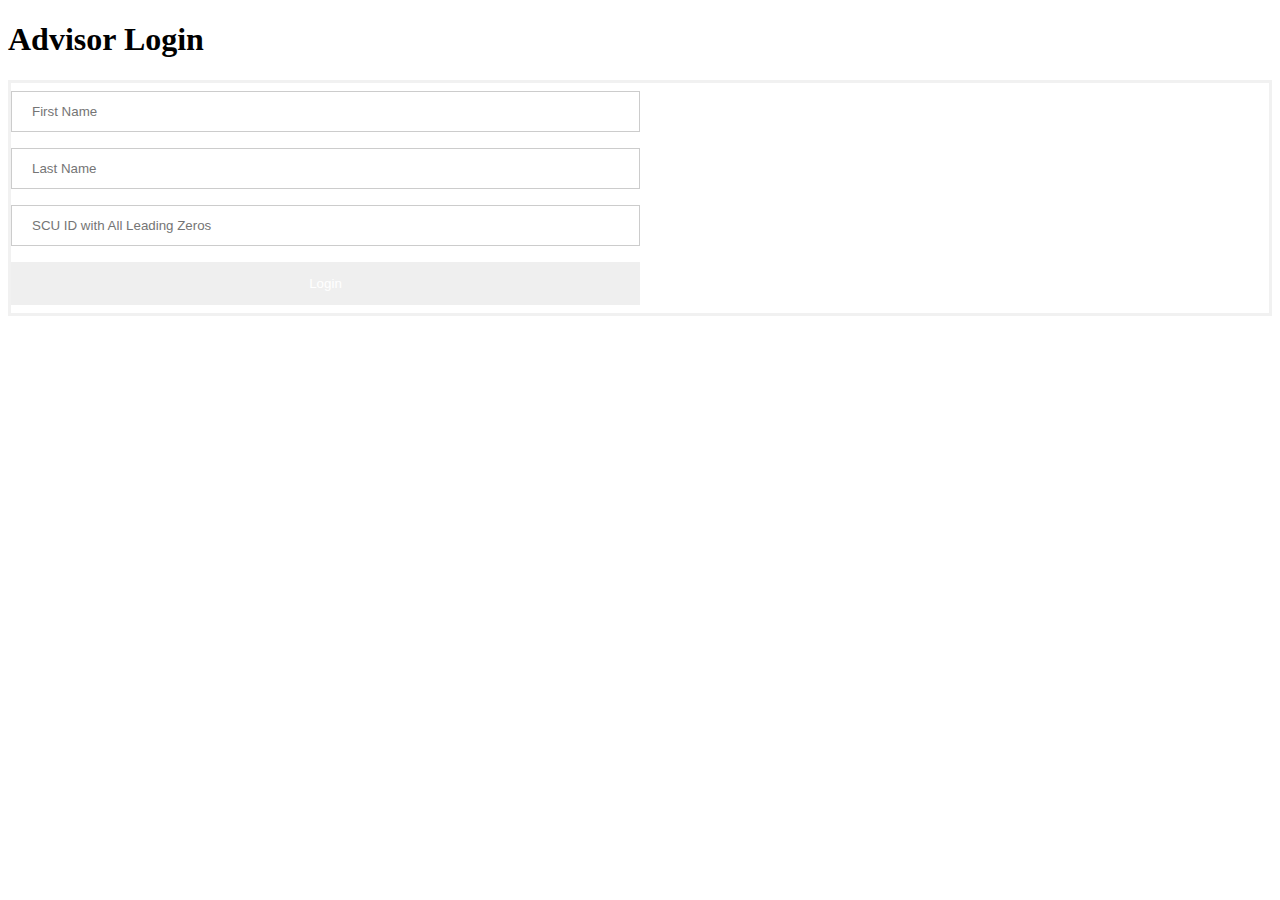
==== login.html @ b9390508 "Add files via upload" ====
<!DOCTYPE html>
<html>
    
    <style>
        
        form {
            border: 3px solid #f1f1f1;
        }
    
        /* Full-width inputs */
        input[type=text], input[type=password], input[type=number] {
            width: 50%;
            padding: 12px 20px;
            margin: 8px 0;
            display: inline-block;
            border: 1px solid #ccc;
            box-sizing: border-box;
        }
        input[type=submit]:hover {
            background-color: ;
        }

        button {
            background-color: ;
            color: white;
            padding: 14px 20px;
            margin: 8px 0;
            border: none;
            cursor: pointer;
            width: 50%;
        }
        button:hover {
            opacity: 0.5;
        }

    </style>
        
    <head>
        <Title>Advisor Sign In</title>
    </head>
    
    <body>
        <div class = "login">
            <h1>Advisor Login</h1>
            <form method = "post">
                <input type="text" name="fname" placeholder="First Name" required="required"/>
                <input type="text" name="lname" placeholder="Last Name" required="required"/>
                <input type="number" name="id" placeholder="SCU ID with All Leading Zeros" required="required"/>
                <button type="submit" value="login" onclick="verify(lname,id)">Login</button>
            </form>
        </div>
        
        <script language="javascript">
            function verify(lname,id){
                //search through advisor login database
                if(){
                    load(search.html);
                }
                else{
                    load(login.html);
                }
            }
            function load(url){
                location href=url;
            }
        </script>
    </body>
    
</html>
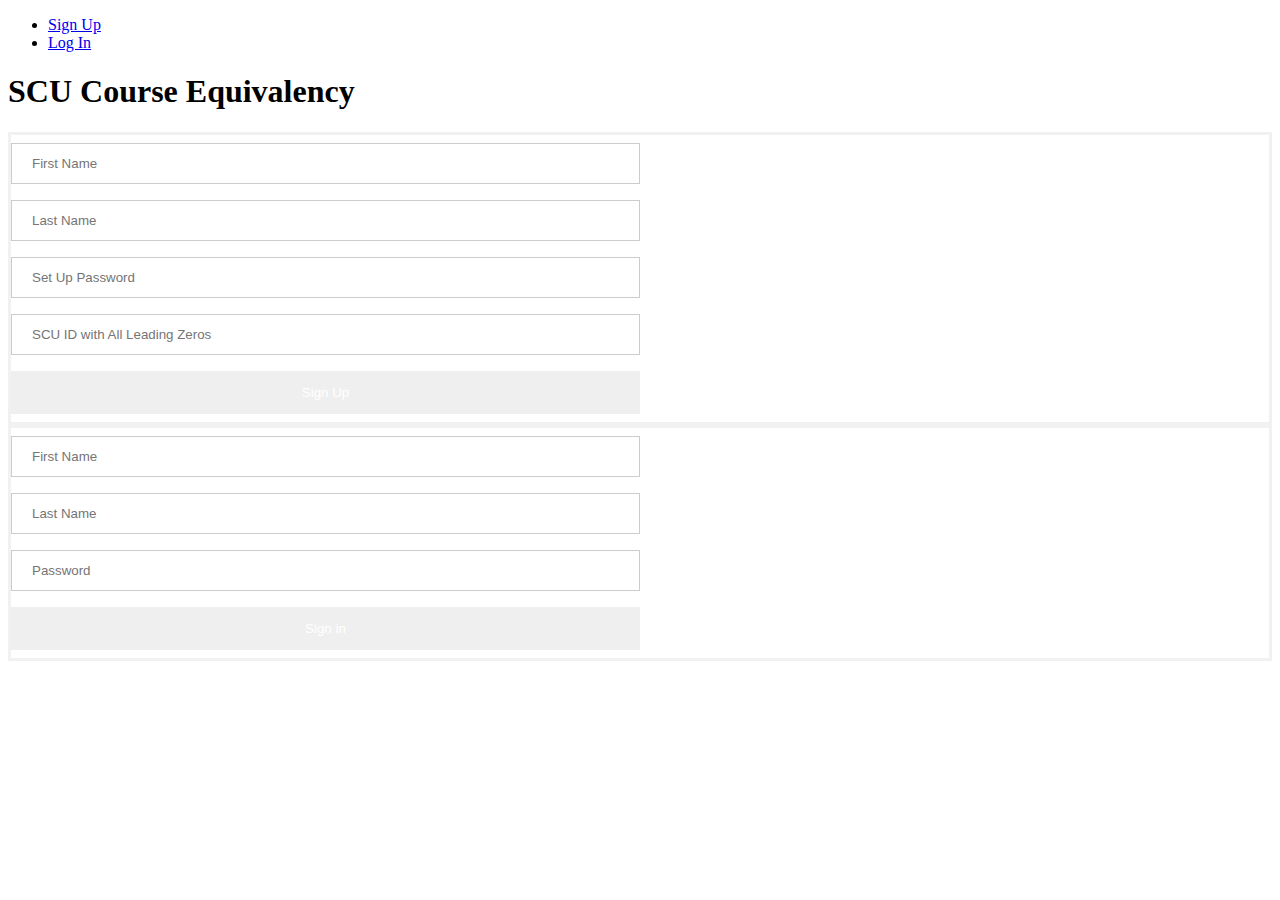
==== commit 6c9f7672: "Update login.html" ====
--- a/login.html
+++ b/login.html
@@ -36,23 +36,62 @@
     </style>
         
     <head>
-        <Title>Advisor Sign In</title>
+        <Title>Login/Setup</title>
     </head>
     
     <body>
-        <div class = "login">
-            <h1>Advisor Login</h1>
+    <div class="form">
+        
+        <ul class="tab-group">
+            <li class="tab active"><a href="#signup">Sign Up</a></li>
+            <li class="tab"><a href="#login">Log In</a></li>
+        </ul>
+        <div class = "tab-content">
+        
+        <div class = "Sign Up">
+            
+            <h1>SCU Course Equivalency</h1>
             <form method = "post">
-                <input type="text" name="fname" placeholder="First Name" required="required"/>
-                <input type="text" name="lname" placeholder="Last Name" required="required"/>
-                <input type="number" name="id" placeholder="SCU ID with All Leading Zeros" required="required"/>
-                <button type="submit" value="login" onclick="verify(lname,id)">Login</button>
+                <input type="text" id="fname1" placeholder="First Name" required="required"/input>
+                <input type="text" id="lname1" placeholder="Last Name" required="required"/input>
+                <input type="text" id="pswd1" placeholder="Set Up Password" required="required"/input>
+                <input type="number" id="id1" placeholder="SCU ID with All Leading Zeros" required="required"/input>
+                <button type="button" value="submit" onclick="signup()">Sign Up</button>
             </form>
         </div>
         
+        <div class = "login">
+            <form method = "post">
+                <input type="text" id="fname2" placeholder="First Name" required="required"/input>
+                <input type="text" id="lname2" placeholder="Last Name" required="required"/input>
+                <input type="text" id="pswd2" placeholder="Password" required="required"/input>
+                <button type="button" id = "submit1" value="submit" >Sign in</button>
+            </form>
+        </div>
+        
+        </div>
+    <div>
         <script language="javascript">
-            function verify(lname,id){
+            
+            document.getElementById("submit1").onclick = function()
+            {
+                location.href = "search.html";
+            };
+            
+            //signup function
+            function signup(){
+                var lname = document.getElementById("lname1").value;
+                var scuid = document.getElementById("id1").value;
+                var pswd = document.getElementById("pswd1").value;
+                
+                //retrieve lastname and scuid from db to verify advisor identity
+                
+                //add user info to user db
+            }
+
+            function verify(){
                 //search through advisor login database
+                /*
                 if(){
                     load(search.html);
                 }
@@ -60,10 +99,10 @@
                     load(login.html);
                 }
             }
-            function load(url){
-                location href=url;
+                 */
+                var lname = document.getElementById("lname2").value;
             }
         </script>
     </body>
     
-</html>+</html>
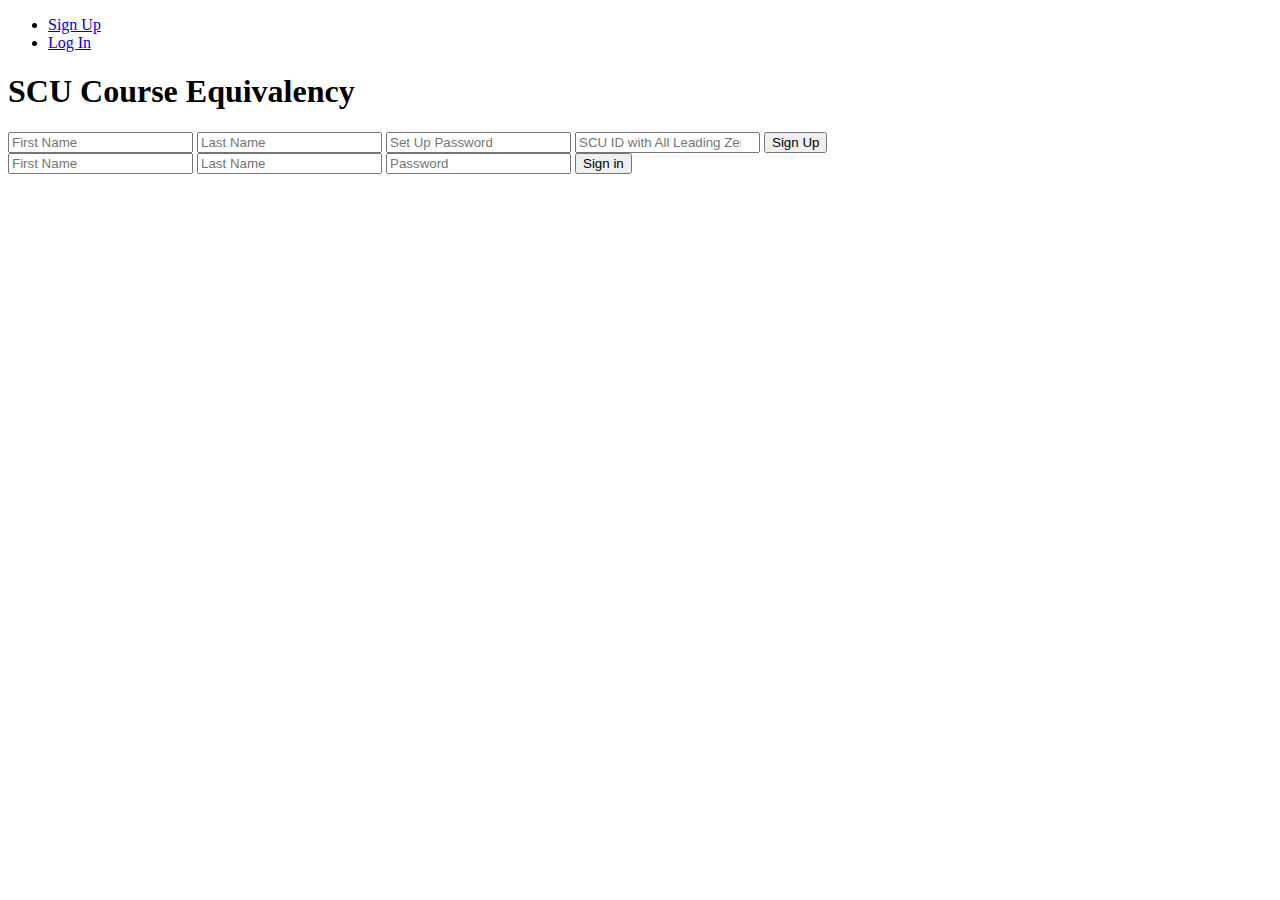
==== commit fba5a5d6: "Update login.html" ====
--- a/login.html
+++ b/login.html
@@ -1,42 +1,8 @@
 <!DOCTYPE html>
 <html>
-    
-    <style>
-        
-        form {
-            border: 3px solid #f1f1f1;
-        }
-    
-        /* Full-width inputs */
-        input[type=text], input[type=password], input[type=number] {
-            width: 50%;
-            padding: 12px 20px;
-            margin: 8px 0;
-            display: inline-block;
-            border: 1px solid #ccc;
-            box-sizing: border-box;
-        }
-        input[type=submit]:hover {
-            background-color: ;
-        }
-
-        button {
-            background-color: ;
-            color: white;
-            padding: 14px 20px;
-            margin: 8px 0;
-            border: none;
-            cursor: pointer;
-            width: 50%;
-        }
-        button:hover {
-            opacity: 0.5;
-        }
-
-    </style>
-        
     <head>
         <Title>Login/Setup</title>
+        <link rel="stylesheet" href="log.css">
     </head>
     
     <body>
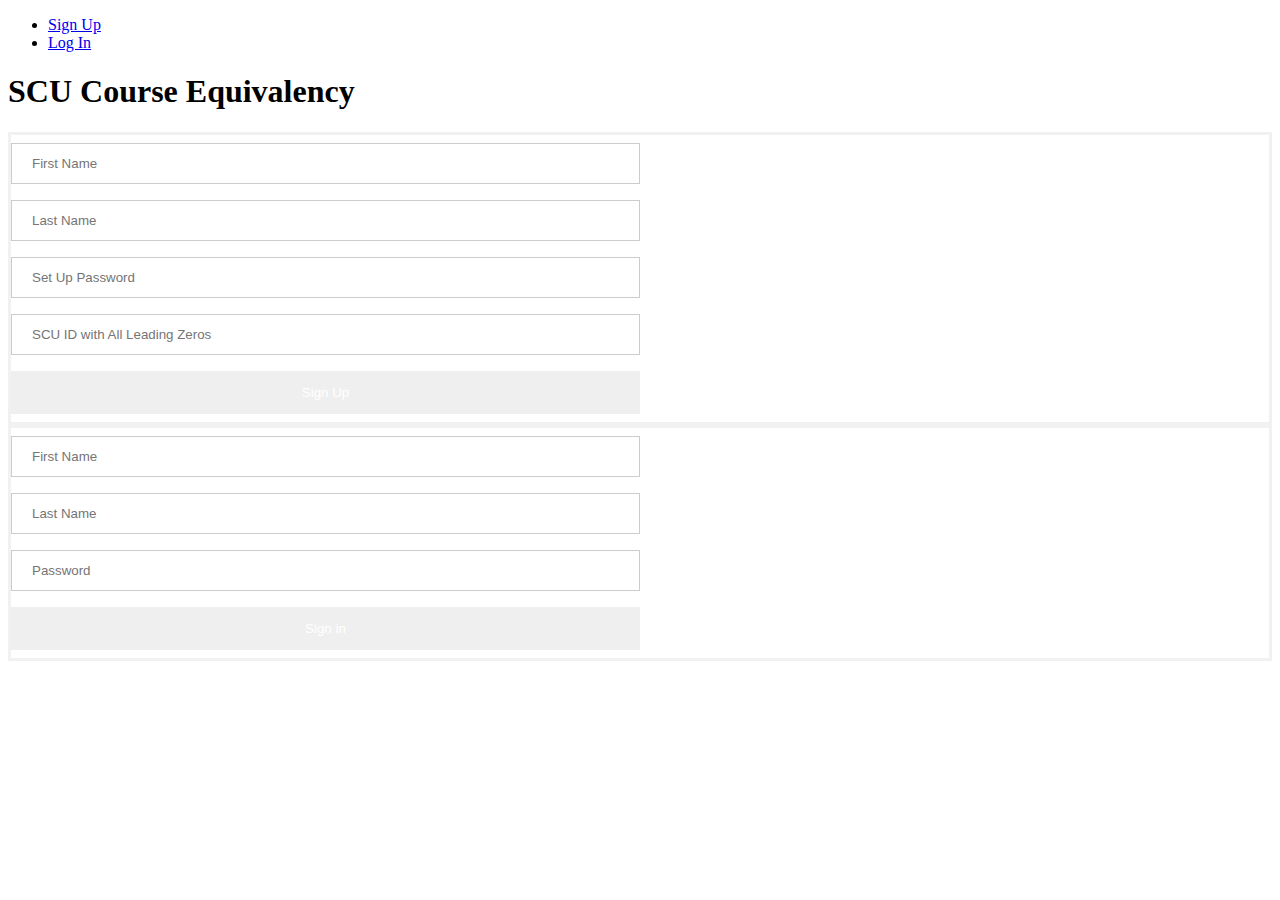
==== commit f910001a: "html change" ====
--- a/login.html
+++ b/login.html
@@ -2,7 +2,7 @@
 <html>
     <head>
         <Title>Login/Setup</title>
-        <link rel="stylesheet" href="log.css">
+        <link rel="stylesheet" href="style/log.css">
     </head>
     
     <body>
--- a/style/log.css
+++ b/style/log.css
@@ -0,0 +1,30 @@
+
+form {
+    border: 3px solid #f1f1f1;
+}
+
+/* Full-width inputs */
+input[type=text], input[type=password], input[type=number] {
+    width: 50%;
+    padding: 12px 20px;
+    margin: 8px 0;
+    display: inline-block;
+    border: 1px solid #ccc;
+    box-sizing: border-box;
+}
+input[type=submit]:hover {
+    background-color: ;
+}
+
+button {
+    background-color: ;
+    color: white;
+    padding: 14px 20px;
+    margin: 8px 0;
+    border: none;
+    cursor: pointer;
+    width: 50%;
+}
+button:hover {
+    opacity: 0.5;
+}
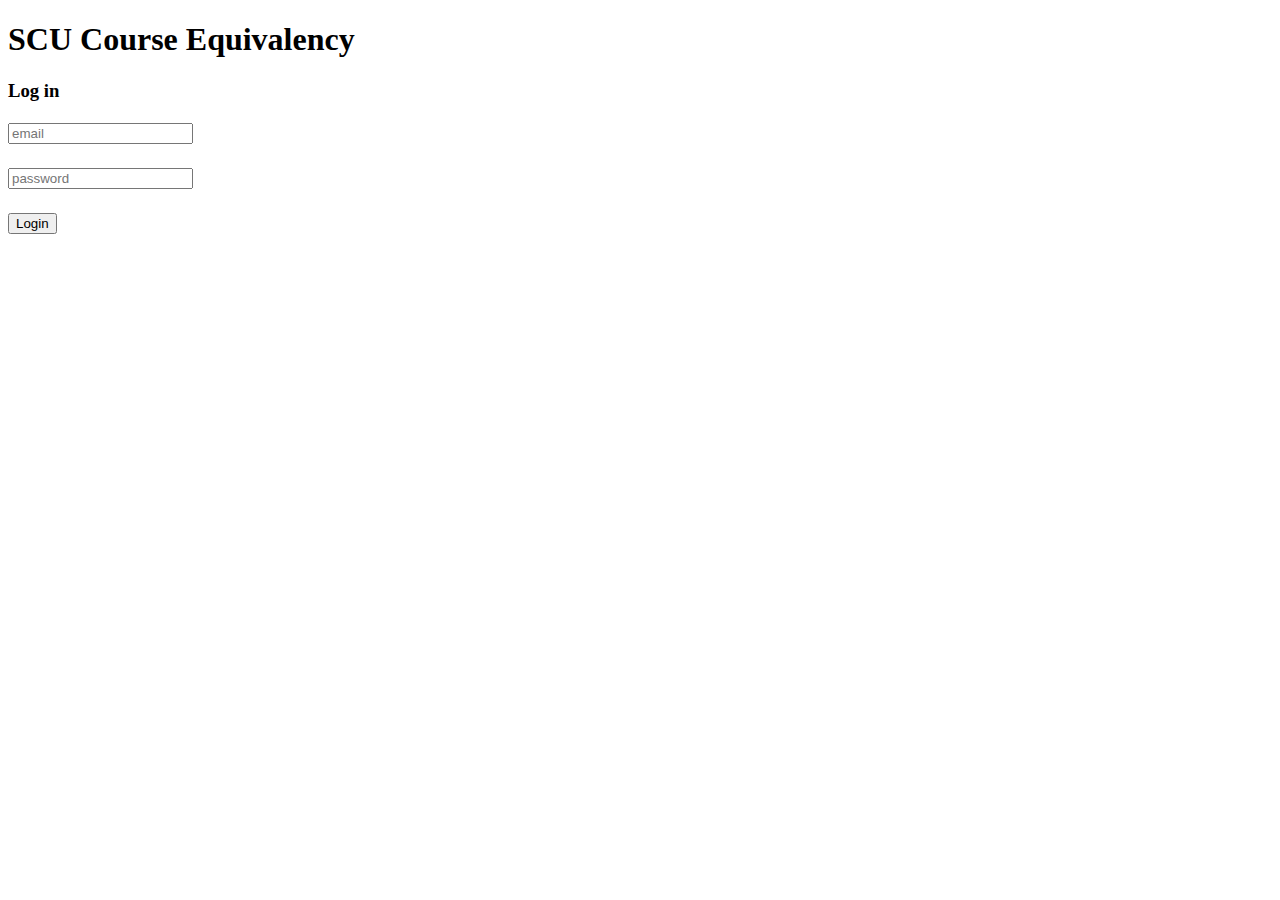
==== commit 0e07805e: "useless session stuff" ====
--- a/login.html
+++ b/login.html
@@ -1,22 +1,23 @@
 <!DOCTYPE html>
 <html>
     <head>
-        <Title>Login/Setup</title>
-        <link rel="stylesheet" href="style/log.css">
+        <Title>Login</title>
+        <!-- <link rel="stylesheet" href="style/log.css"> -->
     </head>
-    
+
     <body>
+
+
     <div class="form">
-        
-        <ul class="tab-group">
+        <h1>SCU Course Equivalency</h1>
+        <!-- <ul class="tab-group">
             <li class="tab active"><a href="#signup">Sign Up</a></li>
             <li class="tab"><a href="#login">Log In</a></li>
-        </ul>
-        <div class = "tab-content">
-        
-        <div class = "Sign Up">
-            
-            <h1>SCU Course Equivalency</h1>
+        </ul> -->
+
+        <!-- <div class = "Sign Up">
+
+
             <form method = "post">
                 <input type="text" id="fname1" placeholder="First Name" required="required"/input>
                 <input type="text" id="lname1" placeholder="Last Name" required="required"/input>
@@ -24,34 +25,37 @@
                 <input type="number" id="id1" placeholder="SCU ID with All Leading Zeros" required="required"/input>
                 <button type="button" value="submit" onclick="signup()">Sign Up</button>
             </form>
-        </div>
-        
+        </div> -->
+
         <div class = "login">
+            <h3>Log in<h3>
+
             <form method = "post">
-                <input type="text" id="fname2" placeholder="First Name" required="required"/input>
-                <input type="text" id="lname2" placeholder="Last Name" required="required"/input>
-                <input type="text" id="pswd2" placeholder="Password" required="required"/input>
-                <button type="button" id = "submit1" value="submit" >Sign in</button>
+                <input type="text" id="fname2" name="email" placeholder="email" required>
+                <br></br>
+                <input type="password" id="pswd2" name="password" placeholder="password" required>
+                <br></br>
+                <input type="submit" name="submit" value="Login" href=""></input>
+                <div class="error-message"><?php if(isset($message)) { echo $message; } ?></div>
             </form>
         </div>
-        
-        </div>
+
     <div>
         <script language="javascript">
-            
+
             document.getElementById("submit1").onclick = function()
             {
                 location.href = "search.html";
             };
-            
+
             //signup function
             function signup(){
                 var lname = document.getElementById("lname1").value;
                 var scuid = document.getElementById("id1").value;
                 var pswd = document.getElementById("pswd1").value;
-                
+
                 //retrieve lastname and scuid from db to verify advisor identity
-                
+
                 //add user info to user db
             }
 
@@ -70,5 +74,5 @@
             }
         </script>
     </body>
-    
+
 </html>
